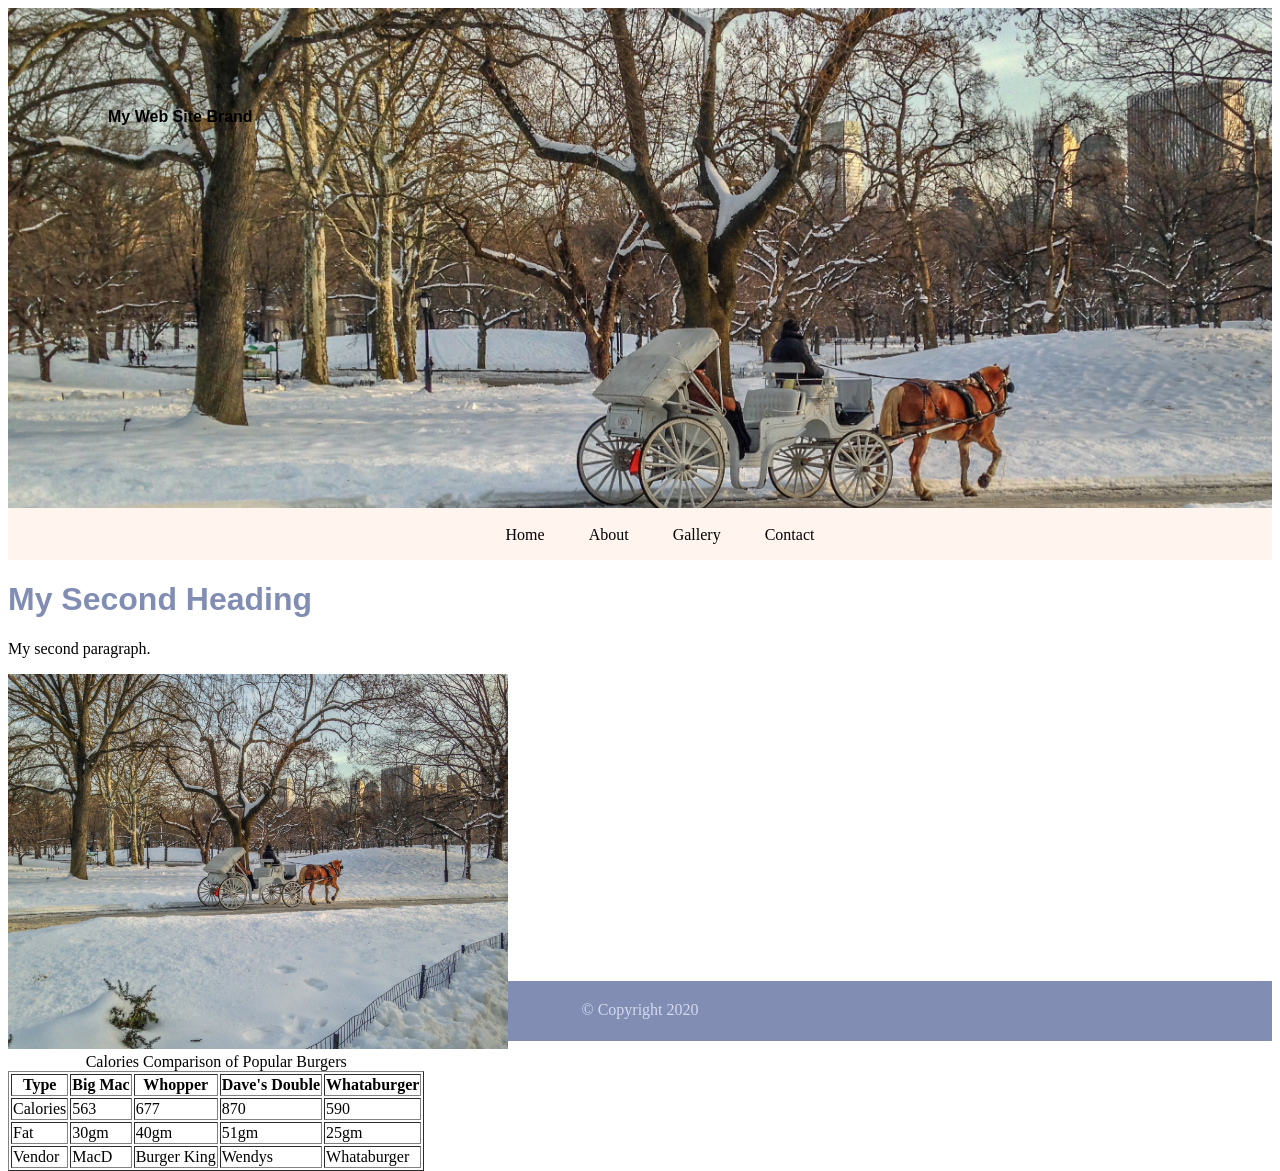
==== about.html @ 59b41040 "Week 2 Day 2 first commit" ====
<!DOCTYPE html>
<html>
    <head>
        <title>My Second Web Page</title>
        <link rel="stylesheet" href="style.css">
    </head>
    <body>
        <!-- Container to wrap everything -->
        <div id="container">
            <!-- Brand of website -->
            <header>My Web Site Brand</header>
            <!-- Main Navigation -->
            <nav>
                <ul>
                    <li><a href="index.html">Home</a></li>
                    <li><a href="about.html">About</a></li>
                    <li>Gallery</li>
                    <li><a href="contact.html">Contact</a></li>
                </ul>
            </nav> <!-- End of Main Navigation -->

            <!-- Main Content -->
            <main>
                <h1>My Second Heading</h1>
                <p> My second paragraph. </p>
                <img src="images/central_park.jpg" alt="Central Park" width="500">

                <table border="1">
                    <caption>Calories Comparison of Popular Burgers</caption>
                    <thead>
                        <tr>
                            <th>Type</th>
                            <th>Big Mac</th>
                            <th>Whopper</th>
                            <th>Dave's Double</th>
                            <th>Whataburger</th>
                        </tr>
                    </thead>
                    <tbody>
                        <tr>
                            <td>Calories</td>
                            <td>563</td>
                            <td>677</td>
                            <td>870</td>
                            <td>590</td>
                        </tr>
                        <tr>
                            <td>Fat</td>
                            <td>30gm</td>
                            <td>40gm</td>
                            <td>51gm</td>
                            <td>25gm</td>
                        </tr>
                    </tbody>
                    <tfoot>
                        <tr>
                            <td>Vendor</td>
                            <td>MacD</td>
                            <td>Burger King</td>
                            <td>Wendys</td>
                            <td>Whataburger</td>
                        </tr>
                    </tfoot>
                </table>
            </main><!-- End of Main Content -->

            <!-- Footer Information -->
            <footer>&copy; Copyright 2020</footer>

        </div> <!-- End Container -->

    </body>
<html>
---- style.css ----
header {
    background: url(images/central_park.jpg) 0 -200px no-repeat; /* place image as background */
    background-size: 1500px;
    /*background-position: 0 -200px;  <--- does the same as the "0 -200px" in first property above */
    /*background-repeat: no-repeat; <--- does the same as the "no-repeat" in first property above */
    height: 400px; /* give header some height to display the background image */
    padding-top: 100px;
    padding-left: 100px;
    font-weight: bold;
    font-family: Arial, Helvetica, sans-serif;
    }
    li {
        list-style-type: none;
        display: inline;
        padding: 0 20px;
    }
    li a {
        text-decoration: none; /* Remove Underline */
    }
    li a:link {
        color: #000; /* Before Click */
    }
    li a:visited {
        color: #818db3; /* After Click */
    }
    li a:hover {
        color: #333; /* Mouse Over */
    }
    li a:active {
        color: #753a30; /* Mouse Down */
    }
    nav {
        background-color: rgb(255,245,238); /* Can use RGB color instead of hex codes for colors */
        height: 50px;
        text-align: center;
        padding-top: 2px;
    }
    main {
        height: 400px; /* give some height to get a better sense of how the page could look */
    }
    main h1 {
        color: rgb(129, 141, 179);
        font-family: arial;
    }
    footer {
        height: 40px;
        background-color: rgb(129, 141, 179);
        text-align: center;
        padding-top: 20px;
        color: rgb(211, 218, 240);
    }
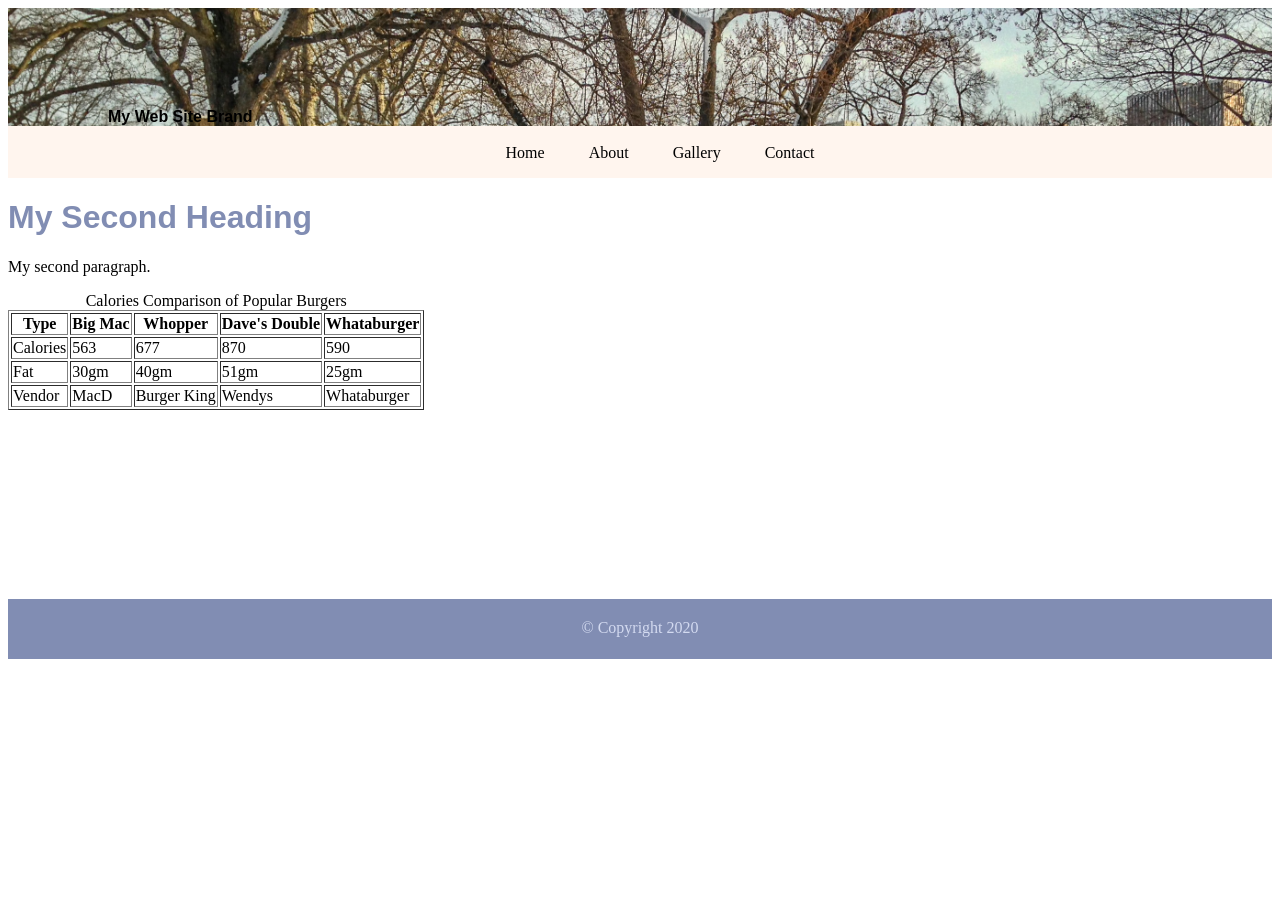
==== commit 454418fb: "switched to external css" ====
--- a/about.html
+++ b/about.html
@@ -23,7 +23,6 @@
             <main>
                 <h1>My Second Heading</h1>
                 <p> My second paragraph. </p>
-                <img src="images/central_park.jpg" alt="Central Park" width="500">
 
                 <table border="1">
                     <caption>Calories Comparison of Popular Burgers</caption>
--- a/style.css
+++ b/style.css
@@ -3,7 +3,7 @@
     background-size: 1500px;
     /*background-position: 0 -200px;  <--- does the same as the "0 -200px" in first property above */
     /*background-repeat: no-repeat; <--- does the same as the "no-repeat" in first property above */
-    height: 400px; /* give header some height to display the background image */
+    /*height: 400px; give header some height to display the background image */
     padding-top: 100px;
     padding-left: 100px;
     font-weight: bold;
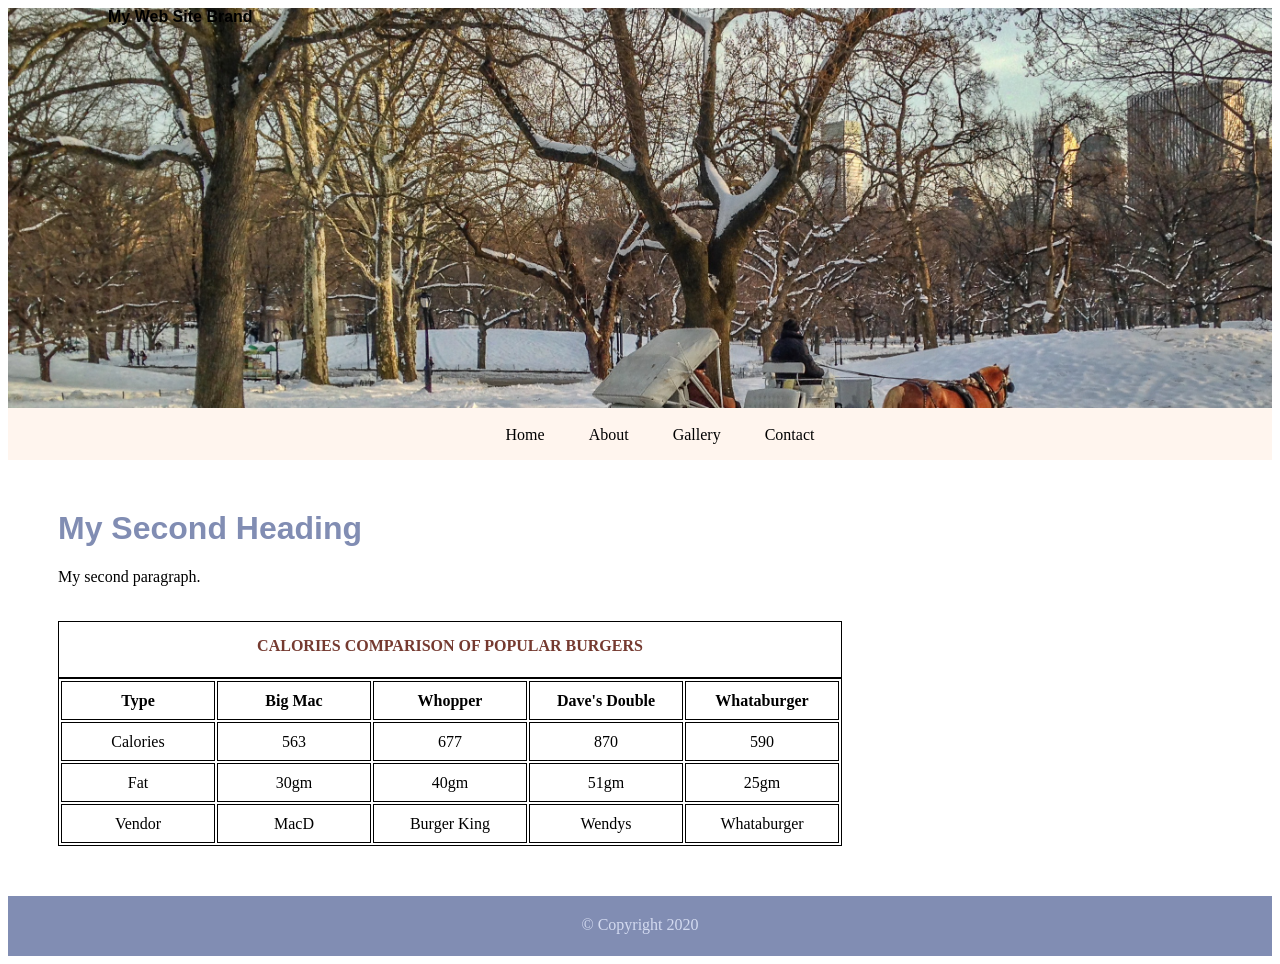
==== commit ac662c82: "added table and form css styling" ====
--- a/about.html
+++ b/about.html
@@ -24,7 +24,7 @@
                 <h1>My Second Heading</h1>
                 <p> My second paragraph. </p>
 
-                <table border="1">
+                <table>
                     <caption>Calories Comparison of Popular Burgers</caption>
                     <thead>
                         <tr>
--- a/style.css
+++ b/style.css
@@ -3,7 +3,7 @@
     background-size: 1500px;
     /*background-position: 0 -200px;  <--- does the same as the "0 -200px" in first property above */
     /*background-repeat: no-repeat; <--- does the same as the "no-repeat" in first property above */
-    /*height: 400px; give header some height to display the background image */
+    height: 400px; give header some height to display the background image */
     padding-top: 100px;
     padding-left: 100px;
     font-weight: bold;
@@ -36,11 +36,47 @@
         padding-top: 2px;
     }
     main {
-        height: 400px; /* give some height to get a better sense of how the page could look */
+        margin: 50px;
     }
     main h1 {
         color: rgb(129, 141, 179);
         font-family: arial;
+    }
+    table {
+        margin-top: 35px;
+    }
+    table, caption, th, td {
+        border: 1px solid #000;
+    }
+    th, td {
+        width: 150px;
+        height: 35px;
+        text-align: center;
+    }
+    caption {
+        text-transform: uppercase;
+        font-weight: 600;
+        height: 40px;
+        padding-top: 15px;
+        color: #753a30;
+    }
+    label {
+        display: block;
+        margin: 15px 0 0 0;
+    }
+    input {
+        width: 300px;
+    }
+    input[type="radio"] {
+        width: 25px;
+    }
+    textarea {
+        width: 300px;
+    }
+    input[type="submit"] {
+        display: block;
+        margin: 20px 0 10px 0;
+        width: 100px;
     }
     footer {
         height: 40px;
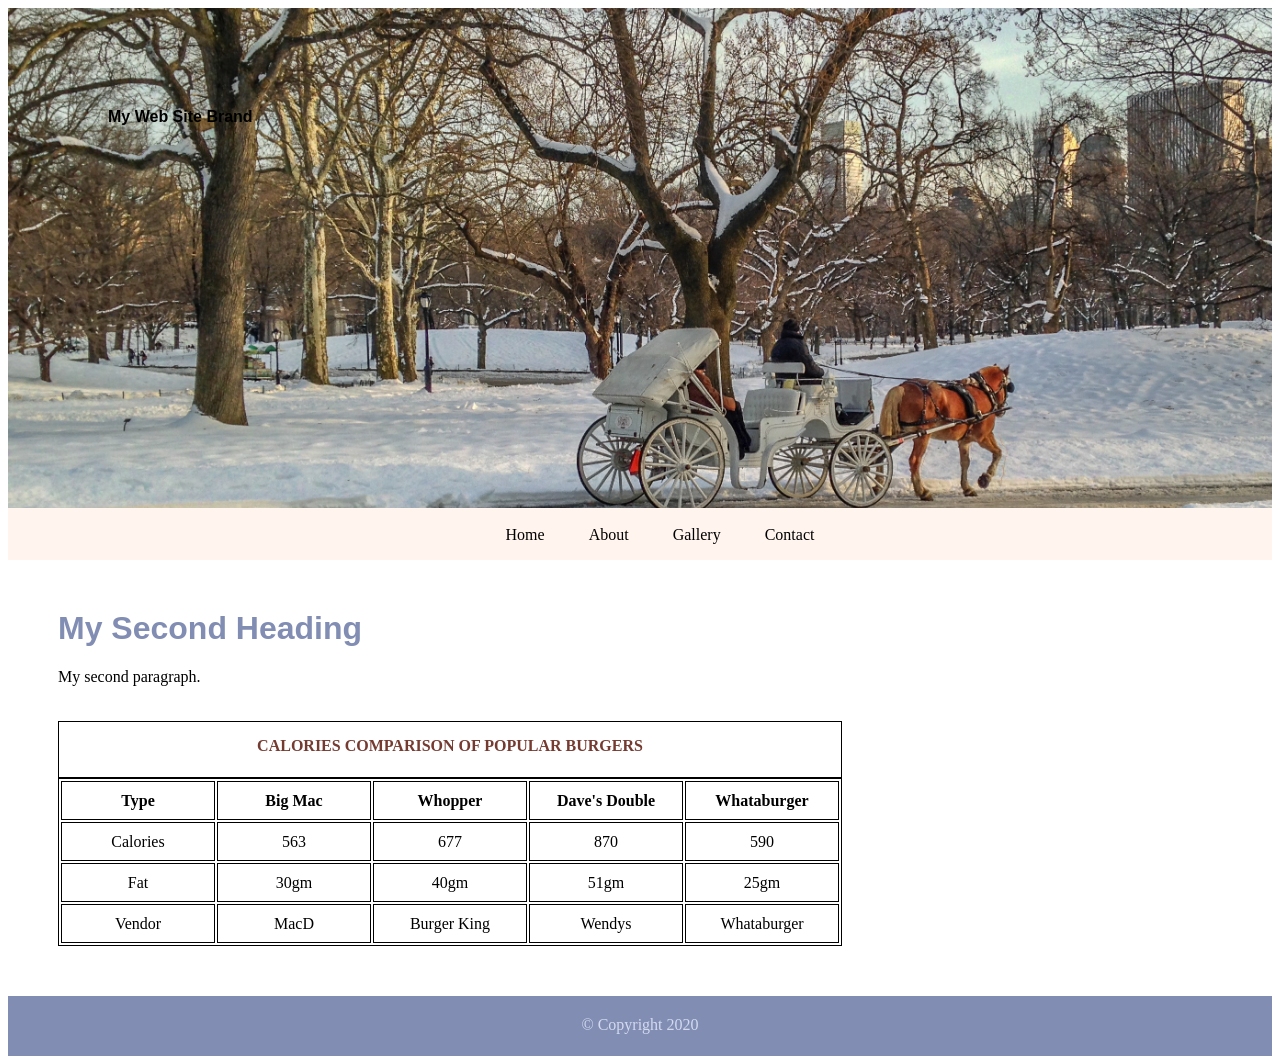
==== commit c4df2116: "added 4th page" ====
--- a/about.html
+++ b/about.html
@@ -14,7 +14,7 @@
                 <ul>
                     <li><a href="index.html">Home</a></li>
                     <li><a href="about.html">About</a></li>
-                    <li>Gallery</li>
+                    <li><a href="gallery.html">Gallery</a></li>
                     <li><a href="contact.html">Contact</a></li>
                 </ul>
             </nav> <!-- End of Main Navigation -->
--- a/style.css
+++ b/style.css
@@ -3,85 +3,85 @@
     background-size: 1500px;
     /*background-position: 0 -200px;  <--- does the same as the "0 -200px" in first property above */
     /*background-repeat: no-repeat; <--- does the same as the "no-repeat" in first property above */
-    height: 400px; give header some height to display the background image */
+    height: 400px; /* give header some height to display the background image */
     padding-top: 100px;
     padding-left: 100px;
     font-weight: bold;
     font-family: Arial, Helvetica, sans-serif;
-    }
-    li {
-        list-style-type: none;
-        display: inline;
-        padding: 0 20px;
-    }
-    li a {
-        text-decoration: none; /* Remove Underline */
-    }
-    li a:link {
-        color: #000; /* Before Click */
-    }
-    li a:visited {
-        color: #818db3; /* After Click */
-    }
-    li a:hover {
-        color: #333; /* Mouse Over */
-    }
-    li a:active {
-        color: #753a30; /* Mouse Down */
-    }
-    nav {
-        background-color: rgb(255,245,238); /* Can use RGB color instead of hex codes for colors */
-        height: 50px;
-        text-align: center;
-        padding-top: 2px;
-    }
-    main {
-        margin: 50px;
-    }
-    main h1 {
-        color: rgb(129, 141, 179);
-        font-family: arial;
-    }
-    table {
-        margin-top: 35px;
-    }
-    table, caption, th, td {
-        border: 1px solid #000;
-    }
-    th, td {
-        width: 150px;
-        height: 35px;
-        text-align: center;
-    }
-    caption {
-        text-transform: uppercase;
-        font-weight: 600;
-        height: 40px;
-        padding-top: 15px;
-        color: #753a30;
-    }
-    label {
-        display: block;
-        margin: 15px 0 0 0;
-    }
-    input {
-        width: 300px;
-    }
-    input[type="radio"] {
-        width: 25px;
-    }
-    textarea {
-        width: 300px;
-    }
-    input[type="submit"] {
-        display: block;
-        margin: 20px 0 10px 0;
-        width: 100px;
-    }
-    footer {
-        height: 40px;
-        background-color: rgb(129, 141, 179);
-        text-align: center;
-        padding-top: 20px;
-        color: rgb(211, 218, 240);
-    }+}
+li {
+    list-style-type: none;
+    display: inline;
+    padding: 0 20px;
+}
+li a {
+    text-decoration: none; /* Remove Underline */
+}
+li a:link {
+    color: #000; /* Before Click */
+}
+li a:visited {
+    color: #818db3; /* After Click */
+}
+li a:hover {
+    color: #333; /* Mouse Over */
+}
+li a:active {
+    color: #753a30; /* Mouse Down */
+}
+nav {
+    background-color: rgb(255,245,238); /* Can use RGB color instead of hex codes for colors */
+    height: 50px;
+    text-align: center;
+    padding-top: 2px;
+}
+main {
+    margin: 50px;
+}
+main h1 {
+    color: rgb(129, 141, 179);
+    font-family: arial;
+}
+table {
+    margin-top: 35px;
+}
+table, caption, th, td {
+    border: 1px solid #000;
+}
+th, td {
+    width: 150px;
+    height: 35px;
+    text-align: center;
+}
+caption {
+    text-transform: uppercase;
+    font-weight: 600;
+    height: 40px;
+    padding-top: 15px;
+    color: #753a30;
+}
+label {
+    display: block;
+    margin: 15px 0 0 0;
+}
+input {
+    width: 300px;
+}
+input[type="radio"] {
+    width: 25px;
+}
+textarea {
+    width: 300px;
+}
+input[type="submit"] {
+    display: block;
+    margin: 20px 0 10px 0;
+    width: 100px;
+}
+footer {
+    height: 40px;
+    background-color: rgb(129, 141, 179);
+    text-align: center;
+    padding-top: 20px;
+    color: rgb(211, 218, 240);
+}
